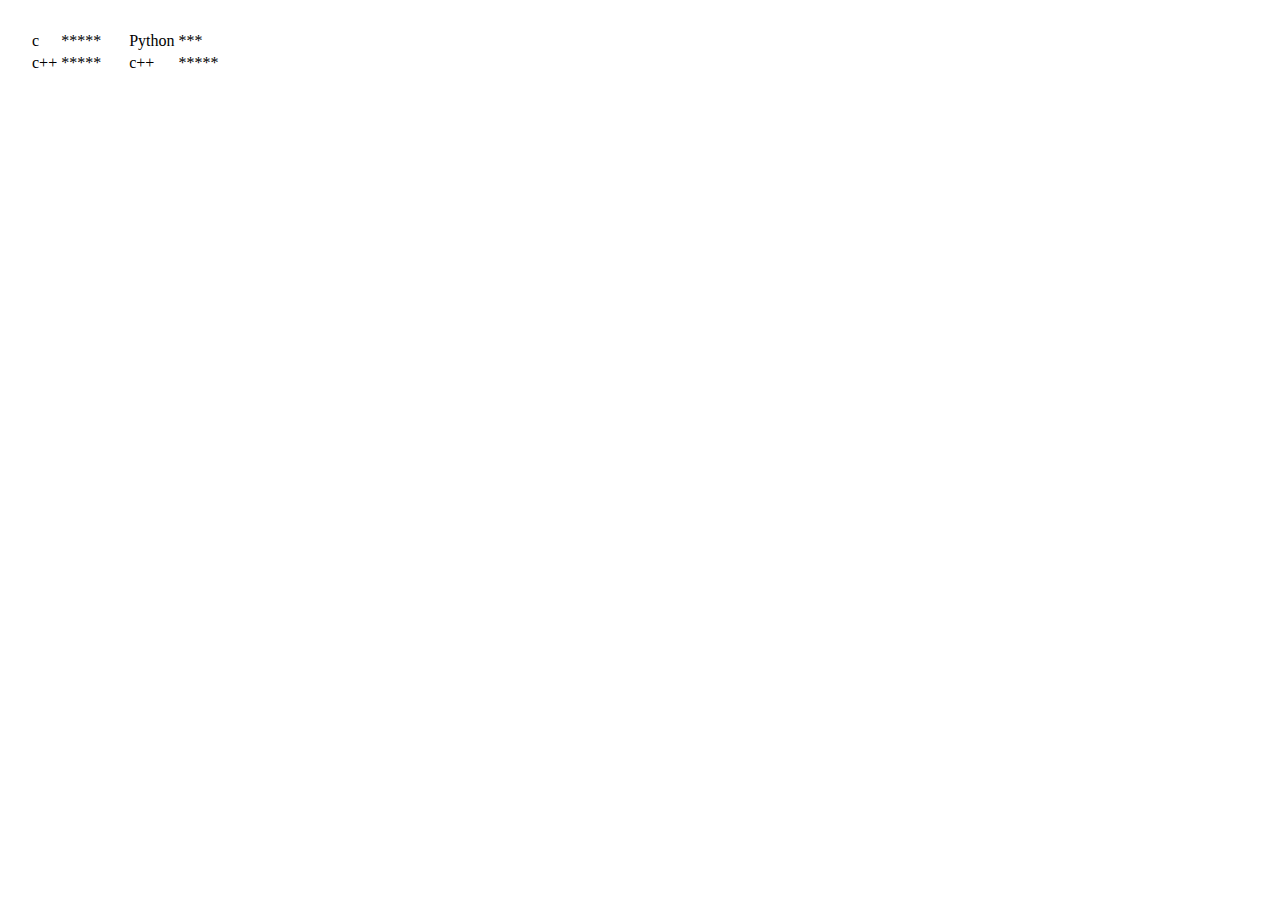
==== index.html @ 0b523492 "Add files via upload" ====
<!DOCTYPE html>
<html lang="en">
<head>
    <title>Document</title>
</head>
<body>
    <table cellspacing="20">
        <tr>
            <td>
                <table>
                    <tr>
                        <td>
                            c
                        </td>
                    
                        <td>
                            *****
                        </td>
                    </tr>
                    <tr>
                        <td>
                            c++
                        </td>
                    
                        <td>
                            *****
                        </td>
                    </tr>
                </table>
                
            </td>
        
            <td>
                <table>
                    <tr>
                        <td>
                            Python
                        </td>
                        <td>
                            ***
                        </td>
                    </tr>
                    <tr>
                        <td>
                            c++
                        </td>
                    
                        <td>
                            *****
                        </td>
                    </tr>
                </table>
                
            </td>
            
        </tr>
     </table>
    
</body>
</html>
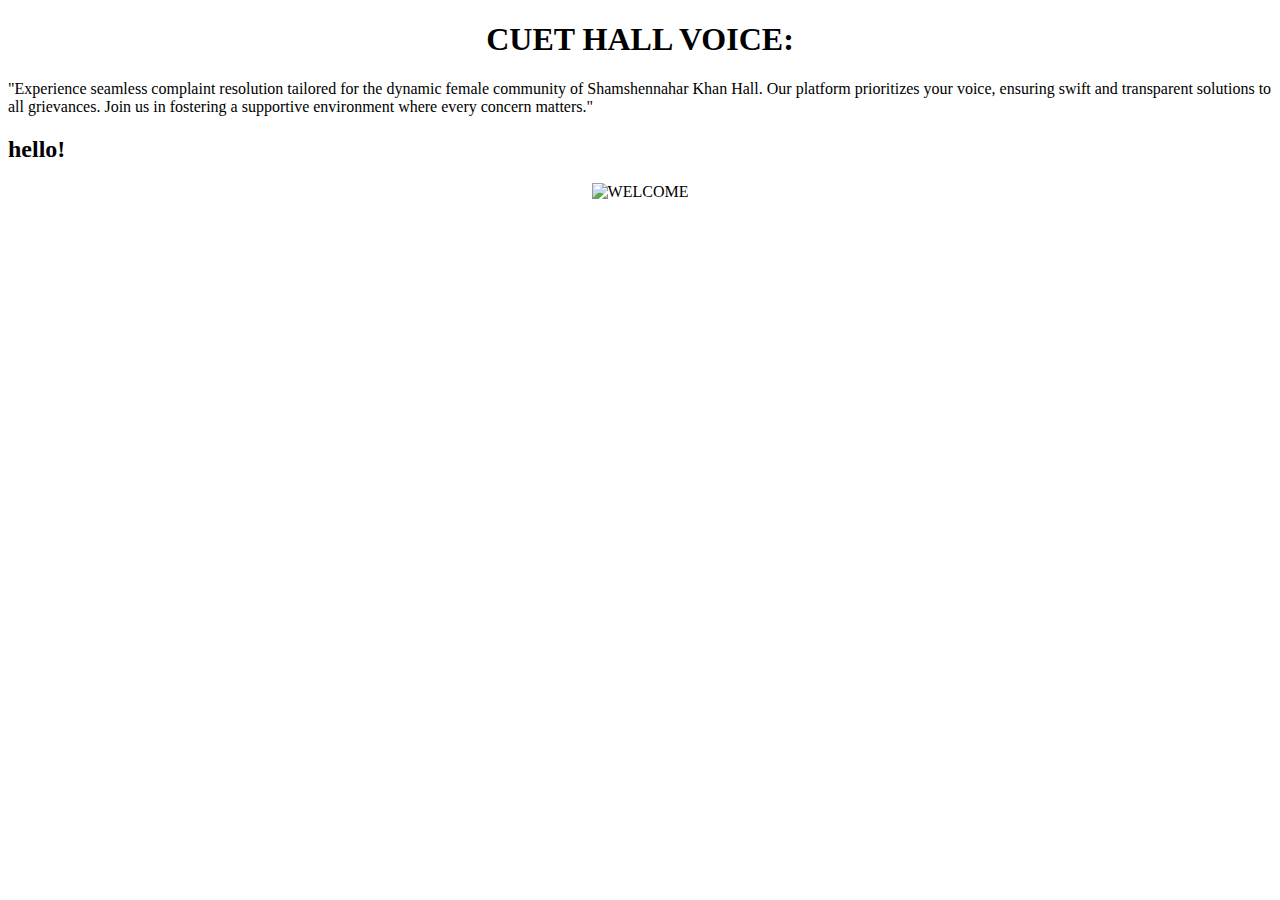
==== commit 74e75c8c: "Add files via upload" ====
--- a/index.html
+++ b/index.html
@@ -1,60 +1,25 @@
 <!DOCTYPE html>
 <html lang="en">
 <head>
-    <title>Document</title>
+    <title>Home page</title>
+    <link rel="stylesheet" href="style.css">
+    <link rel="icon" href="favicon3.png">
 </head>
 <body>
-    <table cellspacing="20">
-        <tr>
-            <td>
-                <table>
-                    <tr>
-                        <td>
-                            c
-                        </td>
-                    
-                        <td>
-                            *****
-                        </td>
-                    </tr>
-                    <tr>
-                        <td>
-                            c++
-                        </td>
-                    
-                        <td>
-                            *****
-                        </td>
-                    </tr>
-                </table>
-                
-            </td>
+    <div class="top">
+    <center>
+        <h1 >CUET HALL VOICE:</h1>
+    </center>
+    
+    
+</div>
+    <div class ="top_below">
+        <p>"Experience seamless complaint resolution tailored for the dynamic female community of Shamshennahar Khan Hall. Our platform prioritizes your voice, ensuring swift and transparent solutions to all grievances. Join us in fostering a supportive environment where every concern matters."</p>
+    </div>
+    
         
-            <td>
-                <table>
-                    <tr>
-                        <td>
-                            Python
-                        </td>
-                        <td>
-                            ***
-                        </td>
-                    </tr>
-                    <tr>
-                        <td>
-                            c++
-                        </td>
-                    
-                        <td>
-                            *****
-                        </td>
-                    </tr>
-                </table>
-                
-            </td>
-            
-        </tr>
-     </table>
-    
+        <h2>hello!</h2>
+    <center><img src="favicon.png" alt="WELCOME"></center>
+
 </body>
 </html>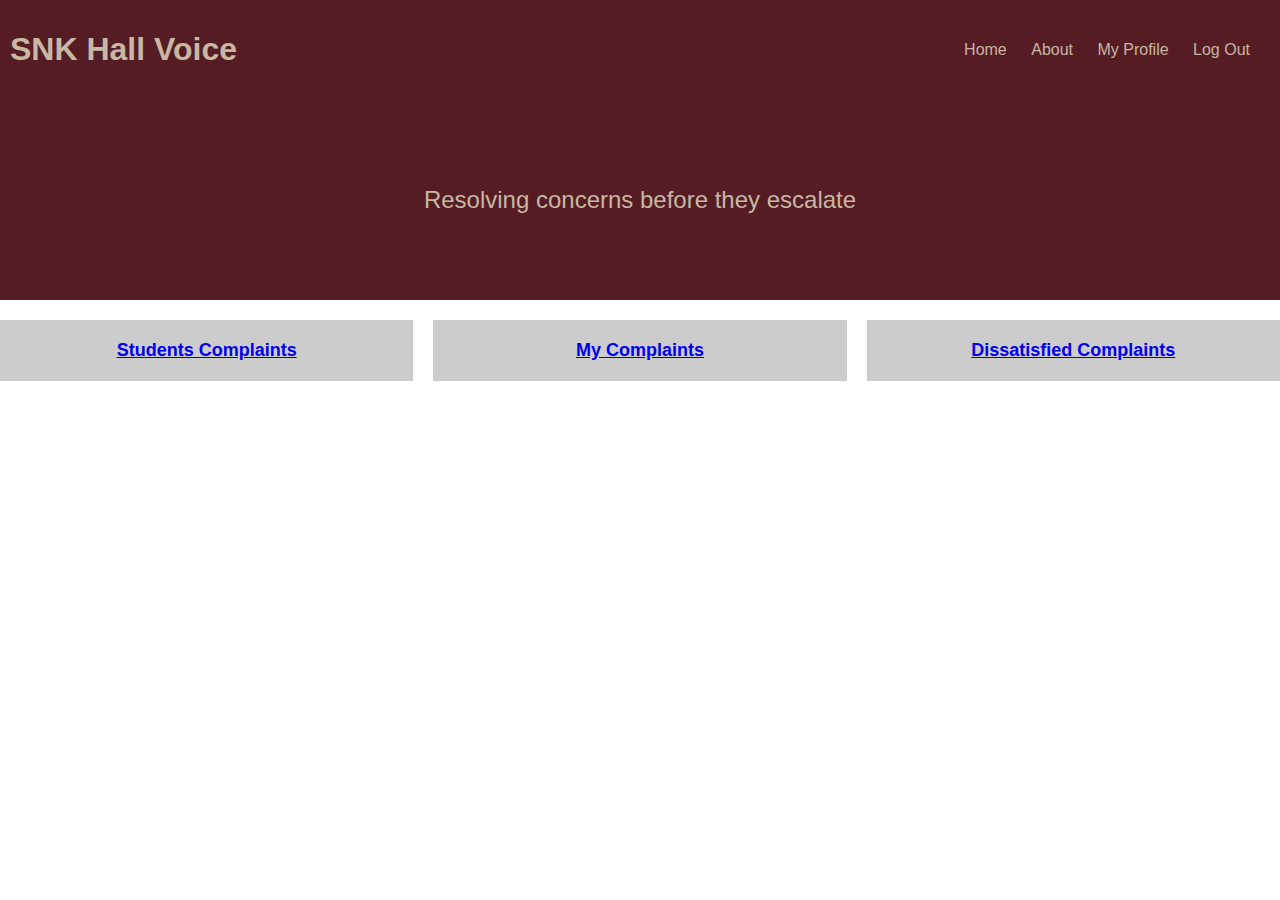
==== commit 7a6915d1: "Add files via upload" ====
--- a/index.html
+++ b/index.html
@@ -1,25 +1,109 @@
 <!DOCTYPE html>
 <html lang="en">
 <head>
-    <title>Home page</title>
-    <link rel="stylesheet" href="style.css">
-    <link rel="icon" href="favicon3.png">
+    <meta charset="UTF-8">
+    <meta name="viewport" content="width=device-width, initial-scale=1.0">
+    <title>SNK Hall Voice</title>
+    <style>
+        body {
+            font-family: Arial, sans-serif;
+            margin: 0;
+            padding: 0;
+        }
+
+        header {
+            background-color: #561C24;
+            color: #C7B7A3;
+            padding: 10px;
+            display: flex;
+            justify-content: space-between;
+            align-items: center;
+        }
+
+        nav ul {
+            list-style-type: none;
+            margin: 0;
+            padding: 0;
+        }
+
+        nav ul li {
+            display: inline;
+            margin-right: 20px;
+        }
+
+        nav ul li a {
+            color: #C7B7A3;
+            text-decoration: none;
+        }
+
+        main {
+            text-align: center;
+        }
+
+        .rectangle {
+            background-color: #561C24;
+            width: 100%;
+            height: 200px; /* Adjust height as needed */
+            display: flex;
+            justify-content: center;
+            align-items: center;
+        }
+
+        .rectangle p {
+            font-size: 24px;
+            color: #C7B7A3;
+        }
+
+        .grid-container {
+            display: grid;
+            grid-template-columns: repeat(3, 1fr);
+            grid-gap: 20px;
+            margin-top: 20px;
+        }
+
+        .grid-item {
+            background-color: #ccc;
+            padding: 20px;
+        }
+
+        .grid-item h3 {
+            margin: 0;
+            font-size: 18px;
+        }
+
+        .grid-item h3 a {
+            color: #561C24;
+            text-decoration: none;
+        }
+    </style>
 </head>
 <body>
-    <div class="top">
-    <center>
-        <h1 >CUET HALL VOICE:</h1>
-    </center>
-    
-    
-</div>
-    <div class ="top_below">
-        <p>"Experience seamless complaint resolution tailored for the dynamic female community of Shamshennahar Khan Hall. Our platform prioritizes your voice, ensuring swift and transparent solutions to all grievances. Join us in fostering a supportive environment where every concern matters."</p>
-    </div>
-    
-        
-        <h2>hello!</h2>
-    <center><img src="favicon.png" alt="WELCOME"></center>
-
+    <header>
+        <h1>SNK Hall Voice</h1>
+        <nav>
+            <ul>
+                <li><a href="#">Home</a></li>
+                <li><a href="#">About</a></li>
+                <li><a href="#">My Profile</a></li>
+                <li><a href="#">Log Out</a></li>
+            </ul>
+        </nav>
+    </header>
+    <main>
+        <div class="rectangle">
+            <p>Resolving concerns before they escalate</p>
+        </div>
+        <div class="grid-container">
+            <div class="grid-item">
+                <a href="#"><h3>Students Complaints</h3></a>
+            </div>
+            <div class="grid-item">
+                <a href="#"><h3>My Complaints</h3></a>
+            </div>
+            <div class="grid-item">
+                <a href="#"><h3>Dissatisfied Complaints</h3></a>
+            </div>
+        </div>
+    </main>
 </body>
-</html>+</html>
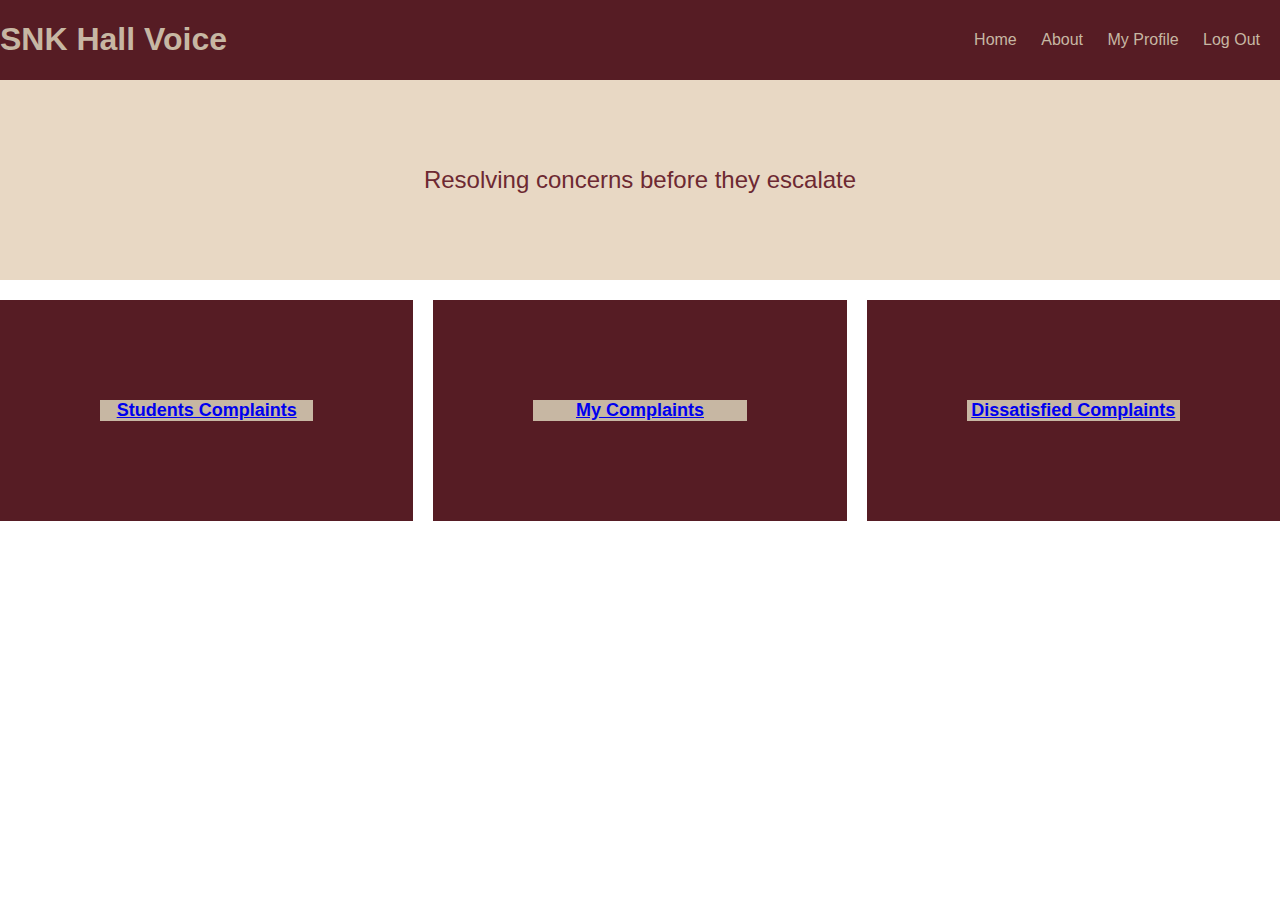
==== commit 75499467: "Add files via upload" ====
--- a/index.html
+++ b/index.html
@@ -14,7 +14,7 @@
         header {
             background-color: #561C24;
             color: #C7B7A3;
-            padding: 10px;
+            padding: 0px;
             display: flex;
             justify-content: space-between;
             align-items: center;
@@ -41,7 +41,7 @@
         }
 
         .rectangle {
-            background-color: #561C24;
+            background-color: #E8D8C4;
             width: 100%;
             height: 200px; /* Adjust height as needed */
             display: flex;
@@ -51,7 +51,7 @@
 
         .rectangle p {
             font-size: 24px;
-            color: #C7B7A3;
+            color: #6D2932;
         }
 
         .grid-container {
@@ -62,17 +62,31 @@
         }
 
         .grid-item {
-            background-color: #ccc;
-            padding: 20px;
+            background-color: #561C24;
+            padding: 100px;
         }
 
         .grid-item h3 {
             margin: 0;
             font-size: 18px;
+            background-color: #C7B7A3;
+        }
+
+        /* Change text color for specific grid items */
+        .students-complaints h3 a {
+            color: #fff;
+        }
+
+        .my-complaints h3 a {
+            color: #fff;
+        }
+
+        .dissatisfied-complaints h3 a {
+            color: #fff;
         }
 
         .grid-item h3 a {
-            color: #561C24;
+            color: #C7B7A3;
             text-decoration: none;
         }
     </style>
@@ -94,13 +108,13 @@
             <p>Resolving concerns before they escalate</p>
         </div>
         <div class="grid-container">
-            <div class="grid-item">
+            <div class="grid-item students-complaints">
                 <a href="#"><h3>Students Complaints</h3></a>
             </div>
-            <div class="grid-item">
+            <div class="grid-item my-complaints">
                 <a href="#"><h3>My Complaints</h3></a>
             </div>
-            <div class="grid-item">
+            <div class="grid-item dissatisfied-complaints">
                 <a href="#"><h3>Dissatisfied Complaints</h3></a>
             </div>
         </div>
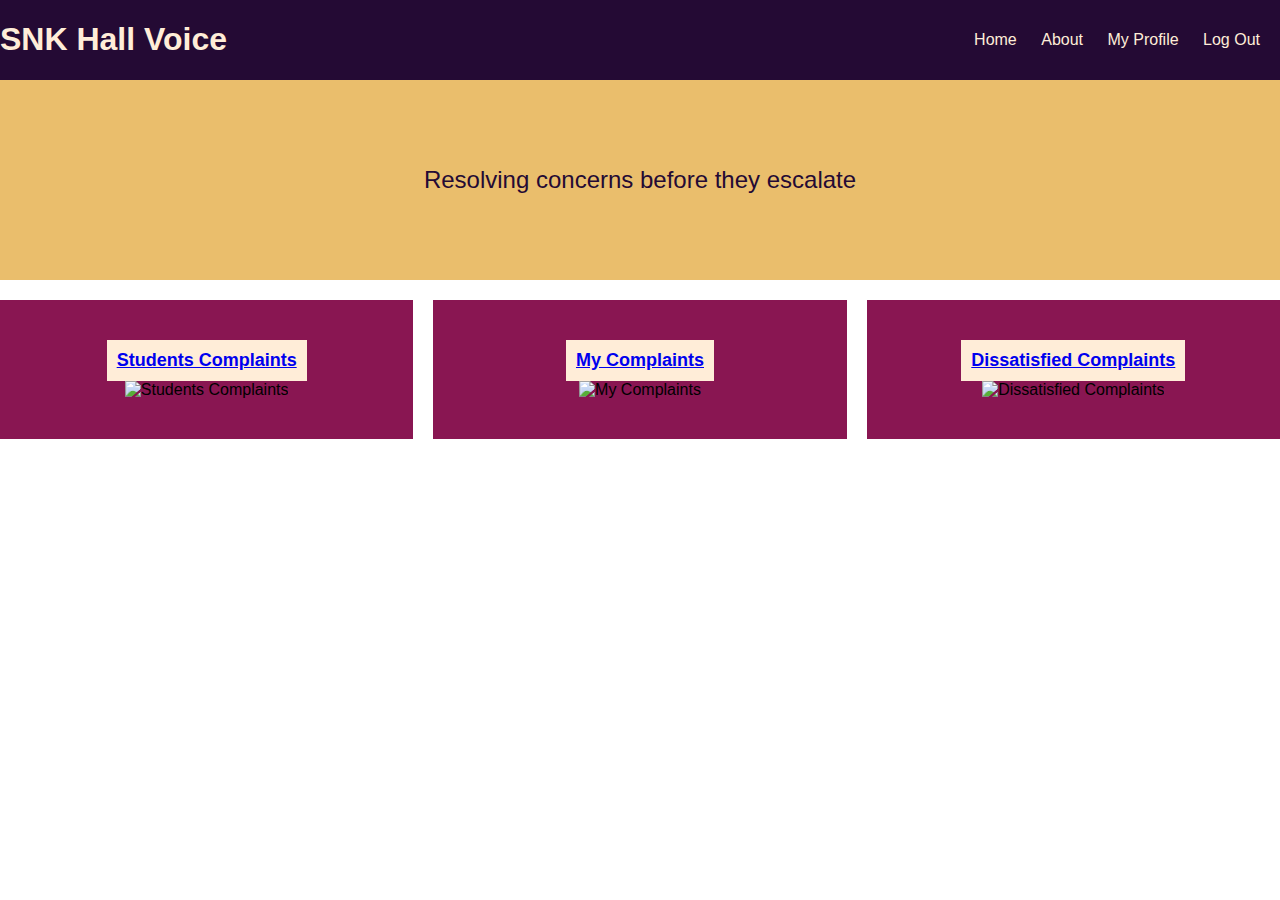
==== commit 4df27125: "Add files via upload" ====
--- a/index.html
+++ b/index.html
@@ -12,8 +12,8 @@
         }
 
         header {
-            background-color: #561C24;
-            color: #C7B7A3;
+            background-color: #240A34;
+            color: #FFEDD8;
             padding: 0px;
             display: flex;
             justify-content: space-between;
@@ -32,7 +32,7 @@
         }
 
         nav ul li a {
-            color: #C7B7A3;
+            color: #FFEDD8;
             text-decoration: none;
         }
 
@@ -41,7 +41,7 @@
         }
 
         .rectangle {
-            background-color: #E8D8C4;
+            background-color: #EABE6C;
             width: 100%;
             height: 200px; /* Adjust height as needed */
             display: flex;
@@ -51,7 +51,7 @@
 
         .rectangle p {
             font-size: 24px;
-            color: #6D2932;
+            color: #240A34;
         }
 
         .grid-container {
@@ -62,32 +62,43 @@
         }
 
         .grid-item {
-            background-color: #561C24;
-            padding: 100px;
+            background-color: #891652;
+            padding: 20px;
+            height: 100%;
+            display: flex;
+            flex-direction: column;
+            justify-content: center;
+            align-items: center;
         }
 
         .grid-item h3 {
             margin: 0;
             font-size: 18px;
-            background-color: #C7B7A3;
+            background-color: #FFEDD8;
+            padding: 10px;
         }
 
         /* Change text color for specific grid items */
         .students-complaints h3 a {
-            color: #fff;
+            color: #FFEDD8;
         }
 
         .my-complaints h3 a {
-            color: #fff;
+            color: #FFEDD8;
         }
 
         .dissatisfied-complaints h3 a {
-            color: #fff;
+            color: #FFEDD8;
         }
 
         .grid-item h3 a {
-            color: #C7B7A3;
+            color: #240A34;
             text-decoration: none;
+        }
+
+        .grid-item img {
+            max-width: 100%;
+            max-height: 100%;
         }
     </style>
 </head>
@@ -110,12 +121,15 @@
         <div class="grid-container">
             <div class="grid-item students-complaints">
                 <a href="#"><h3>Students Complaints</h3></a>
+                <img src="wide11.png" alt="Students Complaints">
             </div>
             <div class="grid-item my-complaints">
                 <a href="#"><h3>My Complaints</h3></a>
+                <img src="wide11.png" alt="My Complaints">
             </div>
             <div class="grid-item dissatisfied-complaints">
                 <a href="#"><h3>Dissatisfied Complaints</h3></a>
+                <img src="wide11.png" alt="Dissatisfied Complaints">
             </div>
         </div>
     </main>
